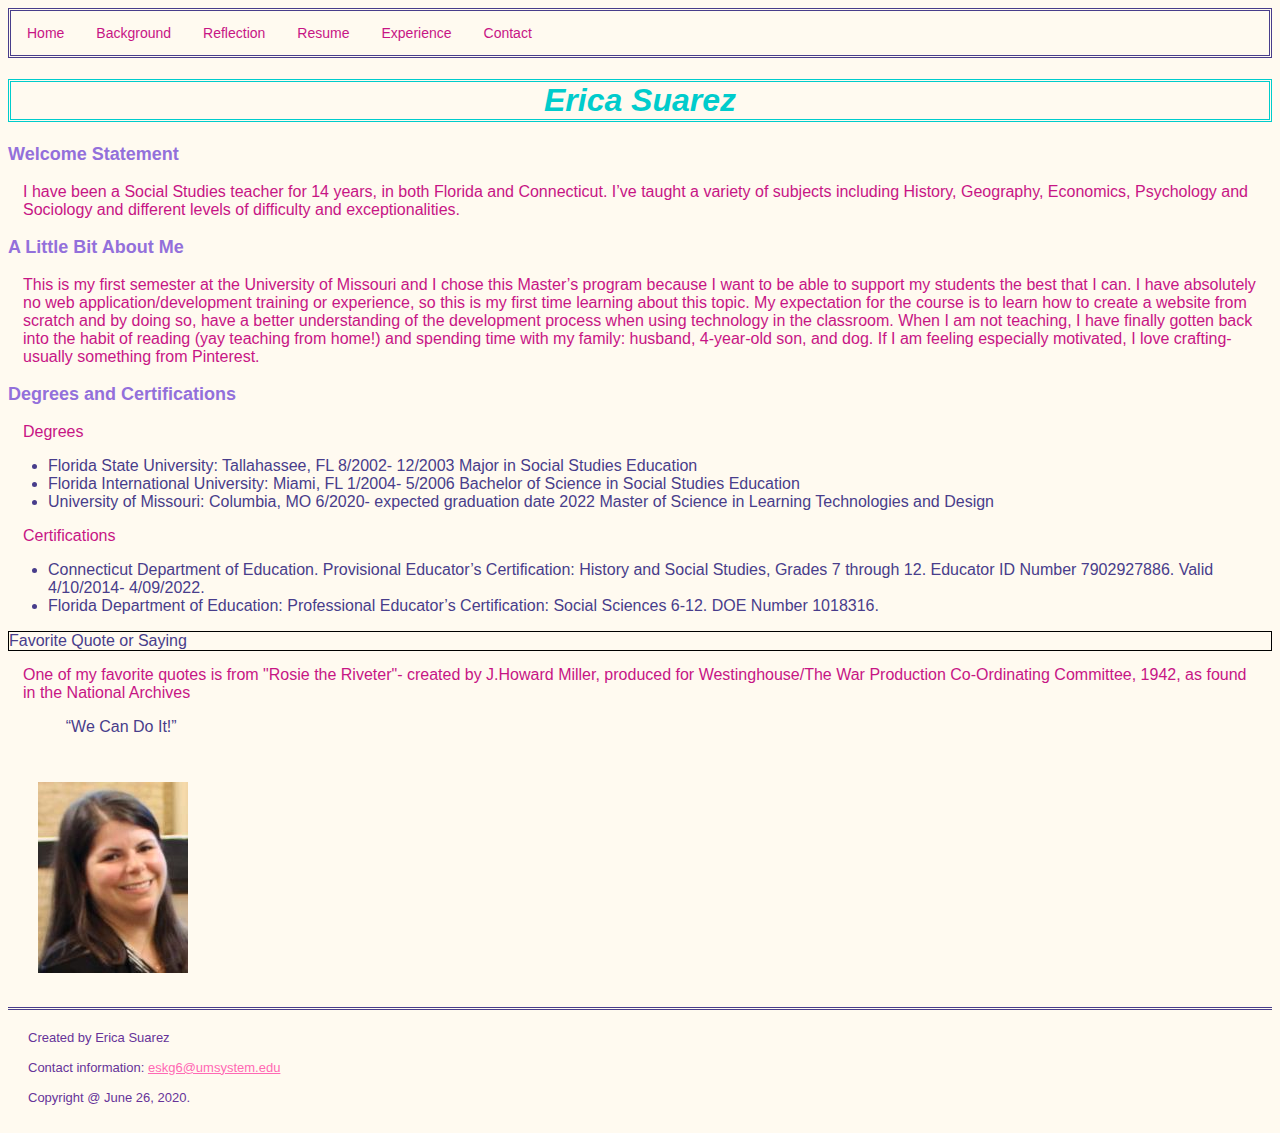
==== islt_7310/index.html @ 96e63a31 "Add files via upload" ====
<!DOCTYPE html>

<html lang="en-US">

<head>

    <link rel="stylesheet" href="style.css">
    
    <link rel="stylesheet" href="nav.css">
<!--

*****************************************************************************
Title: Erica Suarez
Use:  To allow users to access my webpage
Author:  Erica Suarez
School/Term:  University of Missouri, Summer Term 2020
Developed: June 29, 2020
Tested:  July 13, 2020; Passed on Chrome browser.
******************************************************************************

-->      

            <meta charset="utf-8">

            <title>Erica Suarez</title>

 <style>
* {
    color: darkslateblue;
  }

.topnav {
  overflow: hidden;
  background-color: floralwhite;
  border-style: double
}

.topnav a {
  float: left;
  color: mediumvioletred;
  text-align: center;
  padding: 14px 16px;
  text-decoration: none;
  font-size: 14px;
}

.topnav a:hover {
  background-color:  #00cccc;
  color: white;
}

.topnav a.active {
  background-color: floralwhite;
  color: mediumvioletred;
}  

    </style>
</head>
    
 
<body>
    <div class="topnav">
        <a class="active" href="index.html">Home</a>
        <a href="background.html">Background</a>
        <a href="reflection.html">Reflection</a>
        <a href="resume.html">Resume</a>
            <div class="dropdown">
                 <button class="dropbtn">Experience
                    <i class="fa fa-caret-down"></i>
                </button>
                    <div class="dropdown-content">
                    <a href="#">Goal 1</a>
                    <a href="#">Goal 2</a>
                    <a href="#">Goal 3</a>
                </div>
                </div>
        <a href= "#"> Contact </a>                                             
      </div>
    
<h1>Erica Suarez</h1>

<h3>Welcome Statement</h3>
<p>I have been a Social Studies teacher for 14 years, in both Florida and Connecticut. I’ve taught a variety of subjects including History, Geography, Economics, Psychology and Sociology and different levels of difficulty and exceptionalities. 
    
</p>
    
<h3>A Little Bit About Me</h3>    
<p>This is my first semester at the University of Missouri and I chose this Master’s program because I want to be able to support my students the best that I can. I have absolutely no web application/development training or experience, so this is my first time learning about this topic. My expectation for the course is to learn how to create a website from scratch and by doing so, have a better understanding of the development process when using technology in the classroom. When I am not teaching, I have finally gotten back into the habit of reading (yay teaching from home!) and spending time with my family: husband, 4-year-old son, and dog. If I am feeling especially motivated, I love crafting- usually something from Pinterest. 

</p>

<h3>Degrees and Certifications</h3>

<p>Degrees</p>

<ul>

<li>Florida State University: Tallahassee, FL  8/2002- 12/2003
Major in Social Studies Education
</li>

<li>Florida International University: Miami, FL 1/2004- 5/2006
Bachelor of Science in Social Studies Education
</li>

<li>University of Missouri: Columbia, MO 6/2020- expected graduation date 2022
Master of Science in Learning Technologies and Design
</li>

</ul>

<p>Certifications</p>

<ul>

<li>Connecticut Department of Education. Provisional Educator’s Certification: History and Social Studies, Grades 7 through 12. Educator ID Number 7902927886. Valid 4/10/2014- 4/09/2022.
</li>

<li>Florida Department of Education: Professional Educator’s Certification: Social Sciences 6-12. DOE Number 1018316.
</li>

</ul>
    
<div style="border: 1px solid black">Favorite Quote or Saying</div>    

<p>One of my favorite quotes is from "Rosie the Riveter"- created by J.Howard Miller, produced for Westinghouse/The War Production Co-Ordinating Committee, 1942,  as found in the National Archives</p>

<blockquote cite="https://americanhistory.si.edu/collections/search/object/nmah_538122">
&nbsp; &nbsp; &ldquo;We Can Do It!&rdquo;
</blockquote>

    
<img src="images/finalheadshot2.jpg" alt= "headshot">    
    
    
<footer>
  <p>Created by Erica Suarez</p>
  <p>Contact information: <a href="mailto:eskg6@umsystem.edu">eskg6@umsystem.edu</a></p>
  <p>Copyright @ June 26, 2020.</p>
</footer>
   
</body>

</html>
---- islt_7310/style.css ----
body {
    background-color: floralwhite
}
/*
*****************************************************************************
Title:  Style
Use:  To allow webpage to have style
Author:  Erica Suarez
School/Term:  University of Missouri, Summer Term 2020
Developed: June 29, 2020
Tested:  July 13, 2020; Passed on Chrome browser.
******************************************************************************
 */ 

h1 { color: #00cccc; font-size: xx-large; font-style: italic; border-style: double; text-align: center; background-color: floralwhite} 
h3 { color: mediumpurple; font-size: large; }
p { color: mediumvioletred; }

p {margin: 15px;}

.tab { margin-left: 50px; }

* { color:  darkslateblue; font-family: Arial;}

.right { text-align: right; } 
.left { text-align: left; }
.center { text-align: center; }
.justify { text-align: justify; } 

footer {
    border-top: double;
    padding:5px; 
} 

footer p { color: rebeccapurple; font-size: 13px; } 

footer a:link {
 color: hotpink;
}
footer a:visited {
 color: saddlebrown;
}
footer a:hover {
 color: limegreen;
 text-decoration: none;
 font-size: 10px
}
footer a:active {
 color: mediumslateblue;
 }
footer a:focus {
 color: darkorange;
}

img {
  float: none; padding :10px; margin: 20px;
}
---- islt_7310/nav.css ----
/*
*****************************************************************************
Title:  Nav
Use:  To allow people to navigate the website
Author:  Erica Suarez
School/Term:  University of Missouri, Summer Term 2020
Developed: July 10, 2020
Tested:  July 13, 2020; Passed on Chrome browser.
******************************************************************************
 */ 

/* Navbar container */
.topnav {
  overflow: hidden;
  background-color: #333;
  font-family: Arial;
}

/* Links inside the navbar */
.topnav a {
  float: left;
  font-size: 16px;
  color: white;
  text-align: center;
  padding: 14px 16px;
  text-decoration: none;
}

/* The dropdown container */
.dropdown {
  float: left;
  overflow: hidden;
}

/* Dropdown button */
.dropdown .dropbtn {
  font-size: 14px;
  border: none;
  outline: none;
  color: mediumvioletred;
  padding: 14px 16px;
  background-color: inherit;
  font-family: inherit; /* Important for vertical align on mobile phones */
  margin: 0; /* Important for vertical align on mobile phones */
}

/* Add a background color to navbar links on hover */
.topnav a:hover, .dropdown:hover .dropbtn {
  background-color: #00cccc;
}

/* Dropdown content (hidden by default) */
.dropdown-content {
  display: none;
  position: absolute;
  background-color: #f9f9f9;
  min-width: 160px;
  box-shadow: 0px 8px 16px 0px rgba(0,0,0,0.2);
  z-index: 1;
}

/* Links inside the dropdown */
.dropdown-content a {
  float: none;
  color: white;
  padding: 12px 16px;
  text-decoration: none;
  display: block;
  text-align: left;
}

/* Add a grey background color to dropdown links on hover */
.dropdown-content a:hover {
  background-color: #ddd;
}

/* Show the dropdown menu on hover */
.dropdown:hover .dropdown-content {
  display: block;
}
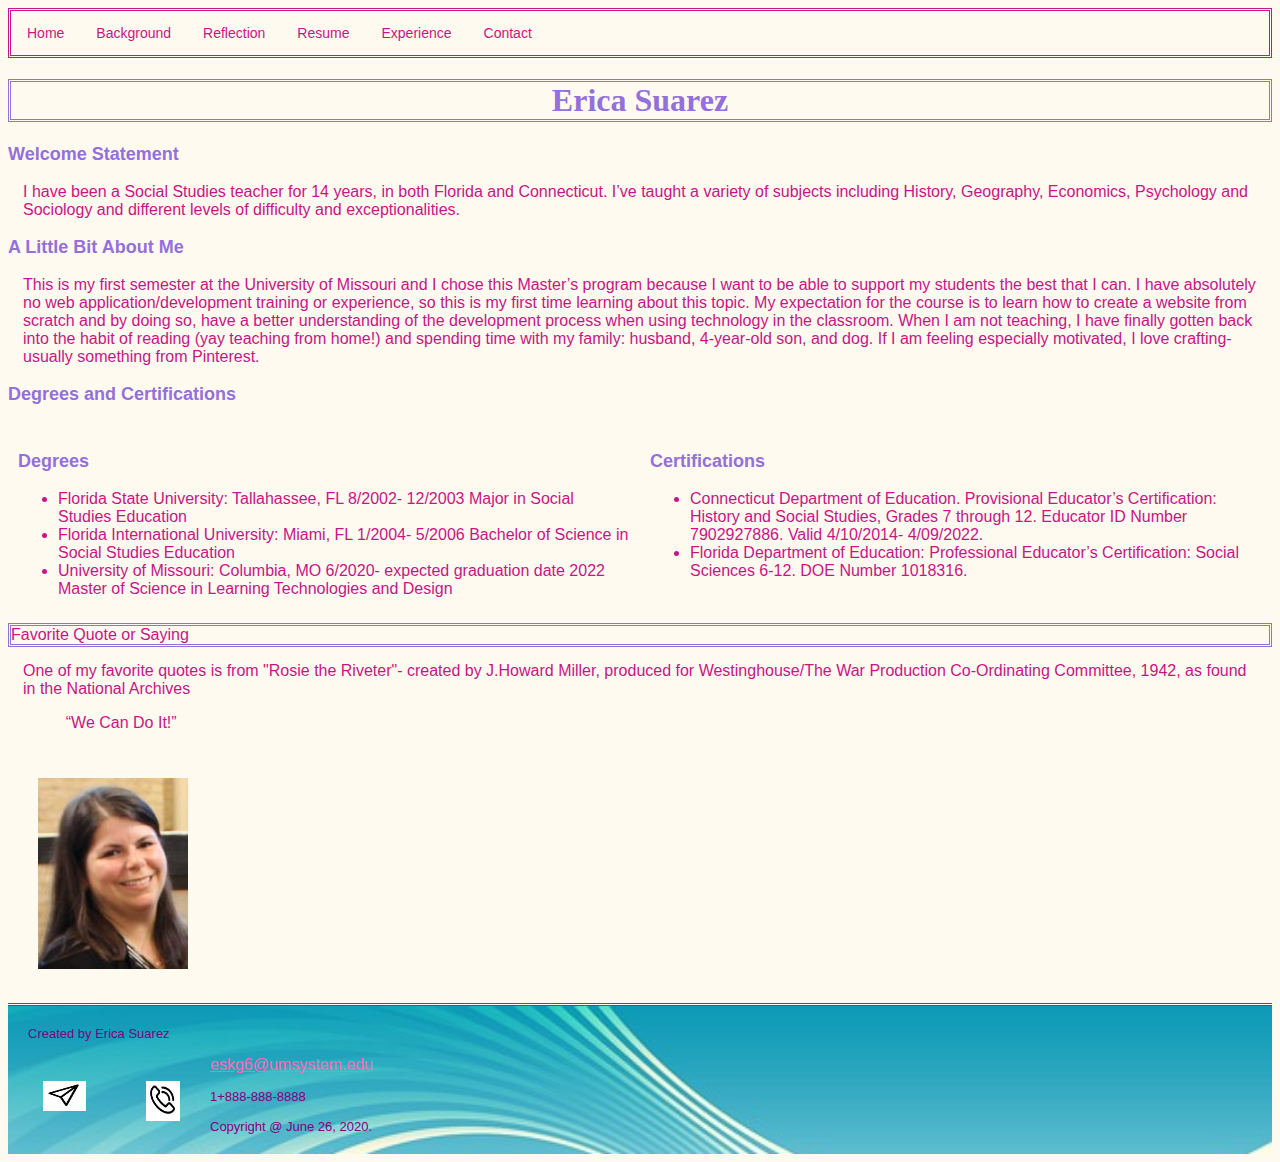
==== commit c18c8b50: "Add files via upload" ====
--- a/islt_7310/index.html
+++ b/islt_7310/index.html
@@ -15,19 +15,21 @@
 Author:  Erica Suarez
 School/Term:  University of Missouri, Summer Term 2020
 Developed: June 29, 2020
-Tested:  July 13, 2020; Passed on Chrome browser.
+Tested:  July 17, 2020; Passed on Chrome browser.
 ******************************************************************************
 
 -->      
 
-            <meta charset="utf-8">
+    <meta charset="utf-8">
+    <meta name="viewport" content="width=device-width, initial-scale=1">
 
             <title>Erica Suarez</title>
 
  <style>
 * {
-    color: darkslateblue;
+    color: mediumvioletred;
   }
+   
 
 .topnav {
   overflow: hidden;
@@ -52,9 +54,26 @@
 .topnav a.active {
   background-color: floralwhite;
   color: mediumvioletred;
-}  
+} 
+     * {
+  box-sizing: border-box;
+}
 
-    </style>
+/* Create two equal columns that floats next to each other */
+.column {
+  float: left;
+  width: 50%;
+  padding: 10px;
+  height: 200px; /* Should be removed. Only for demonstration */
+}
+
+/* Clear floats after the columns */
+.row:after {
+  content: "";
+  display: table;
+    clear: both;} 
+</style>
+    
 </head>
     
  
@@ -69,12 +88,12 @@
                     <i class="fa fa-caret-down"></i>
                 </button>
                     <div class="dropdown-content">
-                    <a href="#">Goal 1</a>
-                    <a href="#">Goal 2</a>
-                    <a href="#">Goal 3</a>
+                    <a href="experience.html/#section1">Goal 1</a>
+                    <a href="experience.html/#section2">Goal 2</a>
+                    <a href="experience.html/#section3">Goal 3</a>
                 </div>
                 </div>
-        <a href= "#"> Contact </a>                                             
+        <a href= "contact.html">Contact</a>                                             
       </div>
     
 <h1>Erica Suarez</h1>
@@ -91,37 +110,42 @@
 
 <h3>Degrees and Certifications</h3>
 
-<p>Degrees</p>
+    <div class="row">
+    <div class="column" style="background-color: floralwhite;">
+    <h3> Degrees</h3>
+        <ul>
 
-<ul>
+            <li>Florida State University: Tallahassee, FL  8/2002- 12/2003
+                Major in Social Studies Education
+            </li>
 
-<li>Florida State University: Tallahassee, FL  8/2002- 12/2003
-Major in Social Studies Education
-</li>
+            <li>Florida International University: Miami, FL 1/2004- 5/2006
+                Bachelor of Science in Social Studies Education
+            </li>
 
-<li>Florida International University: Miami, FL 1/2004- 5/2006
-Bachelor of Science in Social Studies Education
-</li>
+            <li>University of Missouri: Columbia, MO 6/2020- expected graduation date 2022
+                Master of Science in Learning Technologies and Design
+            </li>
 
-<li>University of Missouri: Columbia, MO 6/2020- expected graduation date 2022
-Master of Science in Learning Technologies and Design
-</li>
+        </ul>
+  </div>
+    
+  <div class="column" style="background-color:floralwhite;">
+    <h3>Certifications</h3>
+        <ul>
 
-</ul>
+            <li>Connecticut Department of Education. Provisional Educator’s Certification: History and Social Studies, Grades 7 through 12. Educator ID Number 7902927886. Valid 4/10/2014- 4/09/2022.
+            </li>
 
-<p>Certifications</p>
+            <li>Florida Department of Education: Professional Educator’s Certification: Social Sciences 6-12. DOE Number 1018316.
+            </li>
 
-<ul>
+      </ul>
+</div>    
+</div>
 
-<li>Connecticut Department of Education. Provisional Educator’s Certification: History and Social Studies, Grades 7 through 12. Educator ID Number 7902927886. Valid 4/10/2014- 4/09/2022.
-</li>
 
-<li>Florida Department of Education: Professional Educator’s Certification: Social Sciences 6-12. DOE Number 1018316.
-</li>
-
-</ul>
-    
-<div style="border: 1px solid black">Favorite Quote or Saying</div>    
+<div style="border: double mediumpurple">Favorite Quote or Saying</div>    
 
 <p>One of my favorite quotes is from "Rosie the Riveter"- created by J.Howard Miller, produced for Westinghouse/The War Production Co-Ordinating Committee, 1942,  as found in the National Archives</p>
 
@@ -133,10 +157,14 @@
 <img src="images/finalheadshot2.jpg" alt= "headshot">    
     
     
+            
 <footer>
   <p>Created by Erica Suarez</p>
-  <p>Contact information: <a href="mailto:eskg6@umsystem.edu">eskg6@umsystem.edu</a></p>
-  <p>Copyright @ June 26, 2020.</p>
+  <img src="images/email2.png" alt= "email">
+  <a href="mailto:eskg6@umsystem.edu">eskg6@umsystem.edu</a>
+  <img src="images/phone3.png" alt= "phone">
+  <p>1+888-888-8888</p>     
+ <p>Copyright @ June 26, 2020.</p>              
 </footer>
    
 </body>
--- a/islt_7310/style.css
+++ b/islt_7310/style.css
@@ -1,6 +1,14 @@
+@font-face {
+    font-family: "Sacramento";
+    font-style: normal;
+    font-weight: 400; 
+    src: url(http://themes.googleusercontent.com/static/fonts/sacramento/v1/WFDkXpubrEwopJnSlHV6CC3USBnSvpkopQaUR-2r7iU.ttf);
+}
+
 body {
-    background-color: floralwhite
+    background-color: #fffaf0;
 }
+
 /*
 *****************************************************************************
 Title:  Style
@@ -11,47 +19,109 @@
 Tested:  July 13, 2020; Passed on Chrome browser.
 ******************************************************************************
  */ 
-
-h1 { color: #00cccc; font-size: xx-large; font-style: italic; border-style: double; text-align: center; background-color: floralwhite} 
-h3 { color: mediumpurple; font-size: large; }
-p { color: mediumvioletred; }
+h1 { color:	#9370db; font-size: xx-large; font-family: "Sacramento"; font-style: normal; border-style: double; text-align: center; background-color: #fffaf0} 
+h3 { color: 	#9370db; font-size: large; }
+h4 { color: 	#800080; font-size: normal; }
+p { color: #c71585; }
 
 p {margin: 15px;}
 
 .tab { margin-left: 50px; }
 
-* { color:  darkslateblue; font-family: Arial;}
+* { color: #c71585; font-family: Arial, Helvetica, sans-serif;}
 
 .right { text-align: right; } 
 .left { text-align: left; }
 .center { text-align: center; }
 .justify { text-align: justify; } 
 
+
+/*Footer*/ 
+
 footer {
     border-top: double;
     padding:5px; 
 } 
 
-footer p { color: rebeccapurple; font-size: 13px; } 
+footer p { color: #800080; font-size: 13px; } 
 
 footer a:link {
- color: hotpink;
+ color: #ff69b4;
 }
 footer a:visited {
- color: saddlebrown;
+ color: #a0522d;
 }
 footer a:hover {
- color: limegreen;
+ color: #32cd32;
  text-decoration: none;
  font-size: 10px
 }
 footer a:active {
- color: mediumslateblue;
+ color: #7b68ee;
  }
 footer a:focus {
- color: darkorange;
+ color: #ff8c00;
+}
+footer {
+    background-image: url(images/footer5.jpg); max-width: 100%;
+    background-position: left top;
+    background-repeat: no-repeat; 
+    background-size: cover; 
+}
+footer img {
+    float: left;
+    font-size: 30px;
+    margin-top: 15px;
+    margin-bottom: 10px
 }
 
 img {
   float: none; padding :10px; margin: 20px;
-}+}
+
+@media only screen and (max-width: 640px) {
+	header {
+		position: relative;
+        height: 40px;
+        display: block;
+        background-color: cadetblue;
+        width: 100%;        
+}
+* {
+  box-sizing: border-box;
+}
+
+/* Create two equal columns that floats next to each other */
+.column {
+  float: left;
+  width: 50%;
+  padding: 10px;
+  height: 300px; /* Should be removed. Only for demonstration */
+}
+
+/* Clear floats after the columns */
+.row:after {
+  content: "";
+  display: table;
+    clear: both;
+    box-shadow: none;
+}
+    
+    
+/*Print Stylesheet*/
+@media print { 
+        *{ background: transparent !important;
+            color: #000 !important;
+            font-family: Georgia, serif !important;
+            box-shadow: none !important;
+            text-shadow: none !important;
+        }
+        .main-nav, 
+        .main-footer{
+            display: none;
+        }
+        @page {
+            margin: 1cm;
+        }        
+}
+    --- a/islt_7310/nav.css
+++ b/islt_7310/nav.css
@@ -79,3 +79,19 @@
   display: block;
 }
 
+@media only screen and (max-width: 640px) {
+	header {
+		position: relative;
+        height: 40px;
+        display: block;
+        background-color: cadetblue;
+        width: 100%;        
+
+	}
+#hamburger &#9776 {
+		display: inline-block;
+        padding-left: 20px;
+        width: 26px;
+        float: left;
+        font-size: 2em;
+	}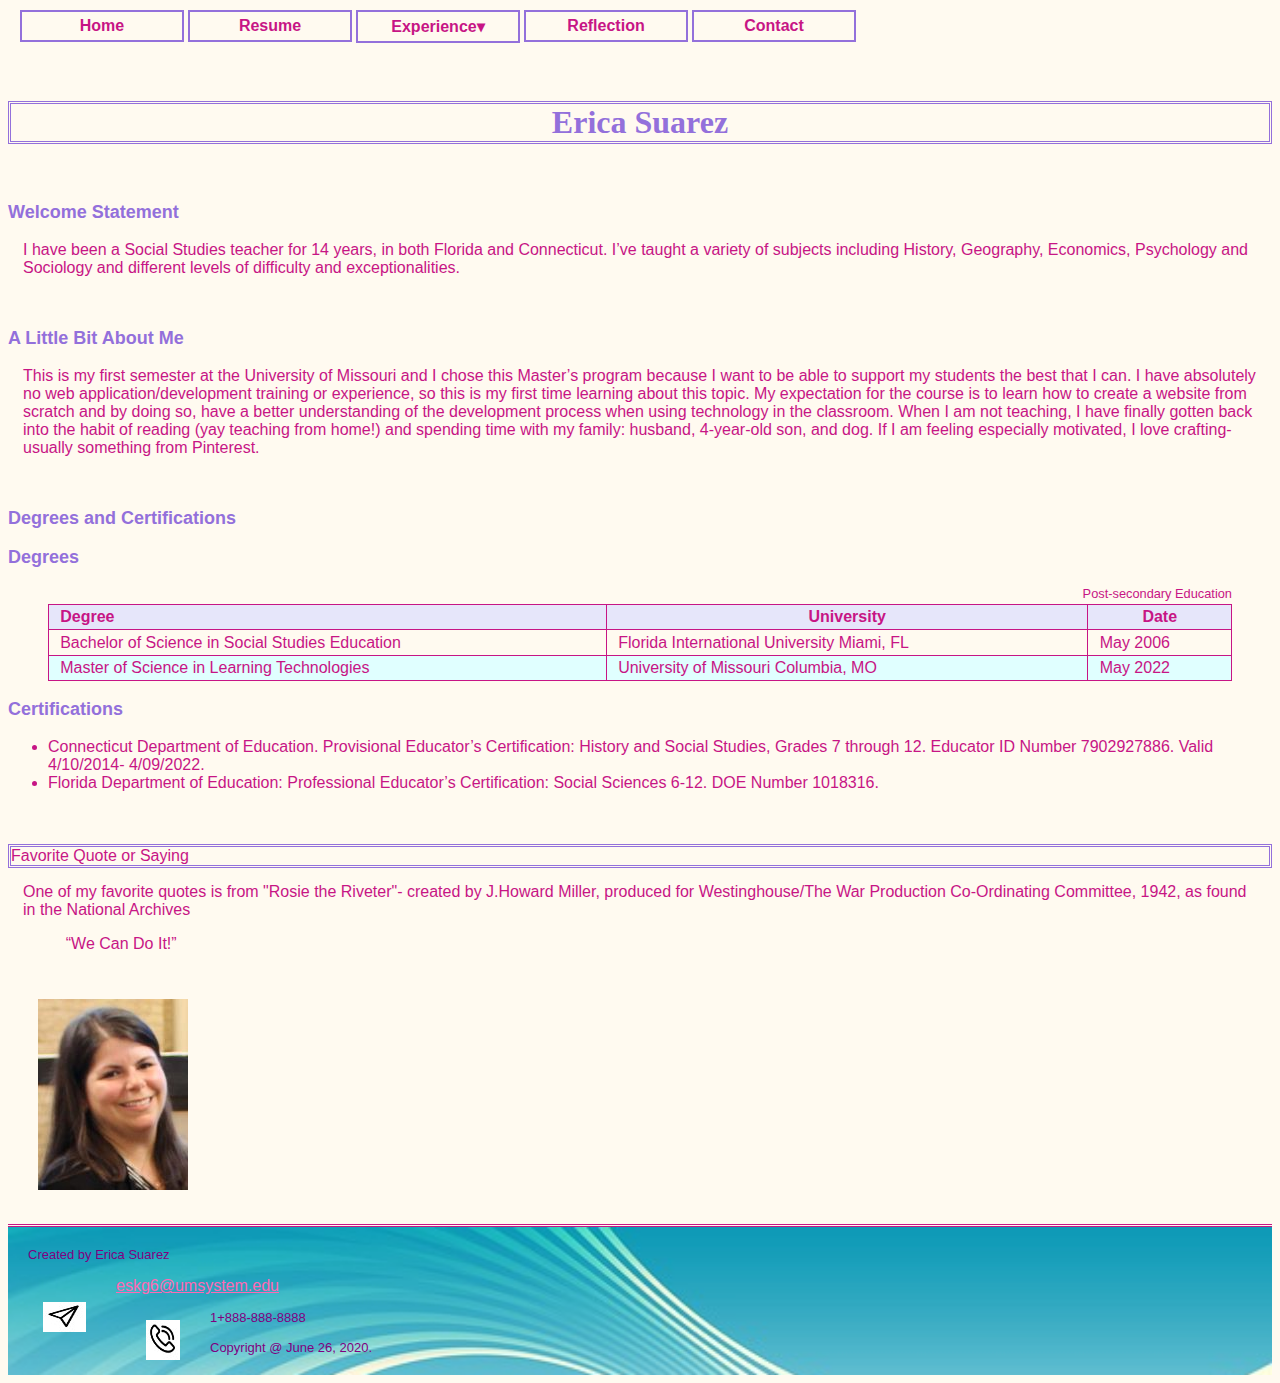
==== commit d4d0a324: "Add files via upload" ====
--- a/islt_7310/index.html
+++ b/islt_7310/index.html
@@ -15,7 +15,7 @@
 Author:  Erica Suarez
 School/Term:  University of Missouri, Summer Term 2020
 Developed: June 29, 2020
-Tested:  July 17, 2020; Passed on Chrome browser.
+Tested:   July 27, 2020; Passed on Chrome and Firefox browsers.
 ******************************************************************************
 
 -->      
@@ -28,37 +28,8 @@
  <style>
 * {
     color: mediumvioletred;
-  }
-   
-
-.topnav {
-  overflow: hidden;
-  background-color: floralwhite;
-  border-style: double
-}
-
-.topnav a {
-  float: left;
-  color: mediumvioletred;
-  text-align: center;
-  padding: 14px 16px;
-  text-decoration: none;
-  font-size: 14px;
-}
-
-.topnav a:hover {
-  background-color:  #00cccc;
-  color: white;
-}
-
-.topnav a.active {
-  background-color: floralwhite;
-  color: mediumvioletred;
-} 
-     * {
-  box-sizing: border-box;
-}
-
+  }    
+        
 /* Create two equal columns that floats next to each other */
 .column {
   float: left;
@@ -78,60 +49,74 @@
     
  
 <body>
-    <div class="topnav">
-        <a class="active" href="index.html">Home</a>
-        <a href="background.html">Background</a>
-        <a href="reflection.html">Reflection</a>
-        <a href="resume.html">Resume</a>
-            <div class="dropdown">
-                 <button class="dropbtn">Experience
-                    <i class="fa fa-caret-down"></i>
-                </button>
-                    <div class="dropdown-content">
-                    <a href="experience.html/#section1">Goal 1</a>
-                    <a href="experience.html/#section2">Goal 2</a>
-                    <a href="experience.html/#section3">Goal 3</a>
-                </div>
-                </div>
-        <a href= "contact.html">Contact</a>                                             
-      </div>
+<nav>
+        <a href="#" id="menu_icon"></a>
+        <ul>
+            <li><a class="active" href="index.html">Home</a></li>
+            <li><a href="resume.html">Resume</a></li>
+            
+            <li><a href="experience.html">Experience▾</a>
+                <ul id="drop">
+                    <li><a href="experience.html#section1">Florida</a></li>
+                    <li><a href="experience.html#section2">Collegeboard</a></li>
+                    <li><a href="experience.html#section3">Connecticut</a></li>
+                </ul>            </li>
+            <li><a href="reflection.html">Reflection</a></li>
+            <li><a href="contact.html">Contact</a></li>
+        </ul>
+    </nav>
+
+    
+<br>
+<br>
+<br>
+<br>
     
 <h1>Erica Suarez</h1>
+<br>
 
 <h3>Welcome Statement</h3>
-<p>I have been a Social Studies teacher for 14 years, in both Florida and Connecticut. I’ve taught a variety of subjects including History, Geography, Economics, Psychology and Sociology and different levels of difficulty and exceptionalities. 
-    
+<p>I have been a Social Studies teacher for 14 years, in both Florida and Connecticut. I’ve taught a variety of subjects including History, Geography, Economics, Psychology and Sociology and different levels of difficulty and exceptionalities.     
 </p>
+
+<br>
     
 <h3>A Little Bit About Me</h3>    
 <p>This is my first semester at the University of Missouri and I chose this Master’s program because I want to be able to support my students the best that I can. I have absolutely no web application/development training or experience, so this is my first time learning about this topic. My expectation for the course is to learn how to create a website from scratch and by doing so, have a better understanding of the development process when using technology in the classroom. When I am not teaching, I have finally gotten back into the habit of reading (yay teaching from home!) and spending time with my family: husband, 4-year-old son, and dog. If I am feeling especially motivated, I love crafting- usually something from Pinterest. 
-
 </p>
 
+<br>
+    
 <h3>Degrees and Certifications</h3>
 
-    <div class="row">
-    <div class="column" style="background-color: floralwhite;">
     <h3> Degrees</h3>
-        <ul>
+      <figure>
+        <figcaption>Post-secondary Education</figcaption>
+<table>
+    <thead>
+        <tr>
+    <th class="left"> Degree</th>
+    <th>University</th>
+    <th>Date</th>
+            </tr>
+    </thead>
+<tbody>
+    <tr>
+    <td class="left">Bachelor of Science in Social Studies Education</td>
+    <td>Florida International University Miami, FL</td>
+    <td>May 2006</td>
+    </tr>
+     <tr>
+    <td class="left">Master of Science in Learning Technologies</td>
+    <td>University of Missouri Columbia, MO</td>
+    <td>May 2022</td>
+    </tr>
+    </tbody>
+</table>
+</figure>    
+        
 
-            <li>Florida State University: Tallahassee, FL  8/2002- 12/2003
-                Major in Social Studies Education
-            </li>
-
-            <li>Florida International University: Miami, FL 1/2004- 5/2006
-                Bachelor of Science in Social Studies Education
-            </li>
-
-            <li>University of Missouri: Columbia, MO 6/2020- expected graduation date 2022
-                Master of Science in Learning Technologies and Design
-            </li>
-
-        </ul>
-  </div>
-    
-  <div class="column" style="background-color:floralwhite;">
-    <h3>Certifications</h3>
+ <h3>Certifications</h3>
         <ul>
 
             <li>Connecticut Department of Education. Provisional Educator’s Certification: History and Social Studies, Grades 7 through 12. Educator ID Number 7902927886. Valid 4/10/2014- 4/09/2022.
@@ -141,10 +126,10 @@
             </li>
 
       </ul>
-</div>    
-</div>
 
-
+<br>
+<br>
+    
 <div style="border: double mediumpurple">Favorite Quote or Saying</div>    
 
 <p>One of my favorite quotes is from "Rosie the Riveter"- created by J.Howard Miller, produced for Westinghouse/The War Production Co-Ordinating Committee, 1942,  as found in the National Archives</p>
@@ -160,9 +145,9 @@
             
 <footer>
   <p>Created by Erica Suarez</p>
-  <img src="images/email2.png" alt= "email">
+    <div class="zoom"><img src="images/email2.png" alt= "email"></div>
   <a href="mailto:eskg6@umsystem.edu">eskg6@umsystem.edu</a>
-  <img src="images/phone3.png" alt= "phone">
+    <div class="zoom"><img src="images/phone3.png" alt= "phone"></div>
   <p>1+888-888-8888</p>     
  <p>Copyright @ June 26, 2020.</p>              
 </footer>
--- a/islt_7310/style.css
+++ b/islt_7310/style.css
@@ -21,7 +21,7 @@
  */ 
 h1 { color:	#9370db; font-size: xx-large; font-family: "Sacramento"; font-style: normal; border-style: double; text-align: center; background-color: #fffaf0} 
 h3 { color: 	#9370db; font-size: large; }
-h4 { color: 	#800080; font-size: normal; }
+h4 { color: 	#800080; font-size: medium; }
 p { color: #c71585; }
 
 p {margin: 15px;}
@@ -63,7 +63,7 @@
  color: #ff8c00;
 }
 footer {
-    background-image: url(images/footer5.jpg); max-width: 100%;
+    background-image: url(images/footer5.jpg); max-width: 100%; max-height: none;
     background-position: left top;
     background-repeat: no-repeat; 
     background-size: cover; 
@@ -74,12 +74,13 @@
     margin-top: 15px;
     margin-bottom: 10px
 }
+.zoom:hover {transform: scale(1.2);}
 
 img {
   float: none; padding :10px; margin: 20px;
 }
 
-@media only screen and (max-width: 640px) {
+@media only screen and (max-width: 640px) { 
 	header {
 		position: relative;
         height: 40px;
@@ -87,25 +88,51 @@
         background-color: cadetblue;
         width: 100%;        
 }
-* {
-  box-sizing: border-box;
+}
+    
+/*Table*/
+table {
+    border: 1px solid #c71585; 
+    border-collapse: collapse;
+}
+th, td {
+    border: 1px solid #c71585; 
+    padding: 0.2em 0.7em;
+}
+table {
+    width: 100%;
+}
+thead {
+    background-color: lavender;
+}
+tr:nth-child(even) {
+  background-color: lightcyan;
+} 
+figcaption {
+    display:block; 
+    text-align: right; 
+    font-size: 80%; 
+    padding-bottom: 0.25em;
+}
+label {
+    float: left; 
+    width: 5em; 
+    text-align: right; 
+    font-family: Arial, Helvetica, sans-serif;  
+}
+input {
+    margin-left: 1em; 
+    margin-bottom: 0.5em; 
+    font-family: Arial, Helvetica, sans-serif;
+}
+textarea {
+    height: 5em; 
+    width: 25em; 
+    font-family: Arial, Helvetica, sans-serif; 
+    margin: 0.75em;
 }
 
-/* Create two equal columns that floats next to each other */
-.column {
-  float: left;
-  width: 50%;
-  padding: 10px;
-  height: 300px; /* Should be removed. Only for demonstration */
-}
 
-/* Clear floats after the columns */
-.row:after {
-  content: "";
-  display: table;
-    clear: both;
-    box-shadow: none;
-}
     
     
 /*Print Stylesheet*/
@@ -123,5 +150,4 @@
         @page {
             margin: 1cm;
         }        
-}
-    +    }--- a/islt_7310/nav.css
+++ b/islt_7310/nav.css
@@ -7,91 +7,90 @@
 Developed: July 10, 2020
 Tested:  July 13, 2020; Passed on Chrome browser.
 ******************************************************************************
- */ 
-
-/* Navbar container */
-.topnav {
-  overflow: hidden;
-  background-color: #333;
-  font-family: Arial;
+ */
+        
+#hamburger {
+    display:none;
 }
 
-/* Links inside the navbar */
-.topnav a {
-  float: left;
-  font-size: 16px;
-  color: white;
-  text-align: center;
-  padding: 14px 16px;
-  text-decoration: none;
+.active a:link {
+    background-color: lightgray;
 }
 
-/* The dropdown container */
-.dropdown {
-  float: left;
-  overflow: hidden;
+nav ul {
+    list-style-type: none;
+    margin-top: 0;
+    margin-left: 10px;
+    margin-right: 15px;
+    padding: 0; 
+    float: left;
 }
 
-/* Dropdown button */
-.dropdown .dropbtn {
-  font-size: 14px;
-  border: none;
-  outline: none;
-  color: mediumvioletred;
-  padding: 14px 16px;
-  background-color: inherit;
-  font-family: inherit; /* Important for vertical align on mobile phones */
-  margin: 0; /* Important for vertical align on mobile phones */
+nav>ul li {
+    position: relative;
+    text-align: center;
+    font-weight: bold;
+    color: #078BE4;
+    font-size: 12pt;
+    float: left;
 }
 
-/* Add a background color to navbar links on hover */
-.topnav a:hover, .dropdown:hover .dropbtn {
-  background-color: #00cccc;
+nav ul li{
+    margin-bottom: 2px;
 }
 
-/* Dropdown content (hidden by default) */
-.dropdown-content {
-  display: none;
-  position: absolute;
-  background-color: #f9f9f9;
-  min-width: 160px;
-  box-shadow: 0px 8px 16px 0px rgba(0,0,0,0.2);
-  z-index: 1;
+nav a {
+    text-decoration: none;
+    display: inline-block;
+    border: 2px double #9370db;
+    padding: 5px 5px 5px 5px;
+    width: 150px;
+    margin: 2px;
 }
 
-/* Links inside the dropdown */
-.dropdown-content a {
-  float: none;
-  color: white;
-  padding: 12px 16px;
-  text-decoration: none;
-  display: block;
-  text-align: left;
+nav a:link {
+    background-color: #fffaf0;
+}
+nav a:hover, 
+nav a:focus {
+    background-color: #00cccc;
+}
+nav a:active{
+    background-color: #fffaf0;
 }
 
-/* Add a grey background color to dropdown links on hover */
-.dropdown-content a:hover {
-  background-color: #ddd;
+nav ul>li ul{
+    position: absolute;
+    top: 100%;
+    display: none;
+}
+nav ul ul li {
+    float: none;
 }
 
-/* Show the dropdown menu on hover */
-.dropdown:hover .dropdown-content {
-  display: block;
-}
+nav>ul>li:hover>ul{
+    display: block;
+}  
+
+/*icon for hidden menu*/
+#menu_icon {
+        background: url(images/icons8-menu-48.png);
+        display: none;
+        width: 48px;    
+        height: 48px;}
+
 
 @media only screen and (max-width: 640px) {
-	header {
+	hamburger {display: inline-block;              
+        float: left; } 
+    
+    header {
 		position: relative;
         height: 40px;
         display: block;
         background-color: cadetblue;
-        width: 100%;        
-
-	}
-#hamburger &#9776 {
-		display: inline-block;
-        padding-left: 20px;
-        width: 26px;
-        float: left;
-        font-size: 2em;
-	}+        width: 100%;
+    }
+}
+        
+        
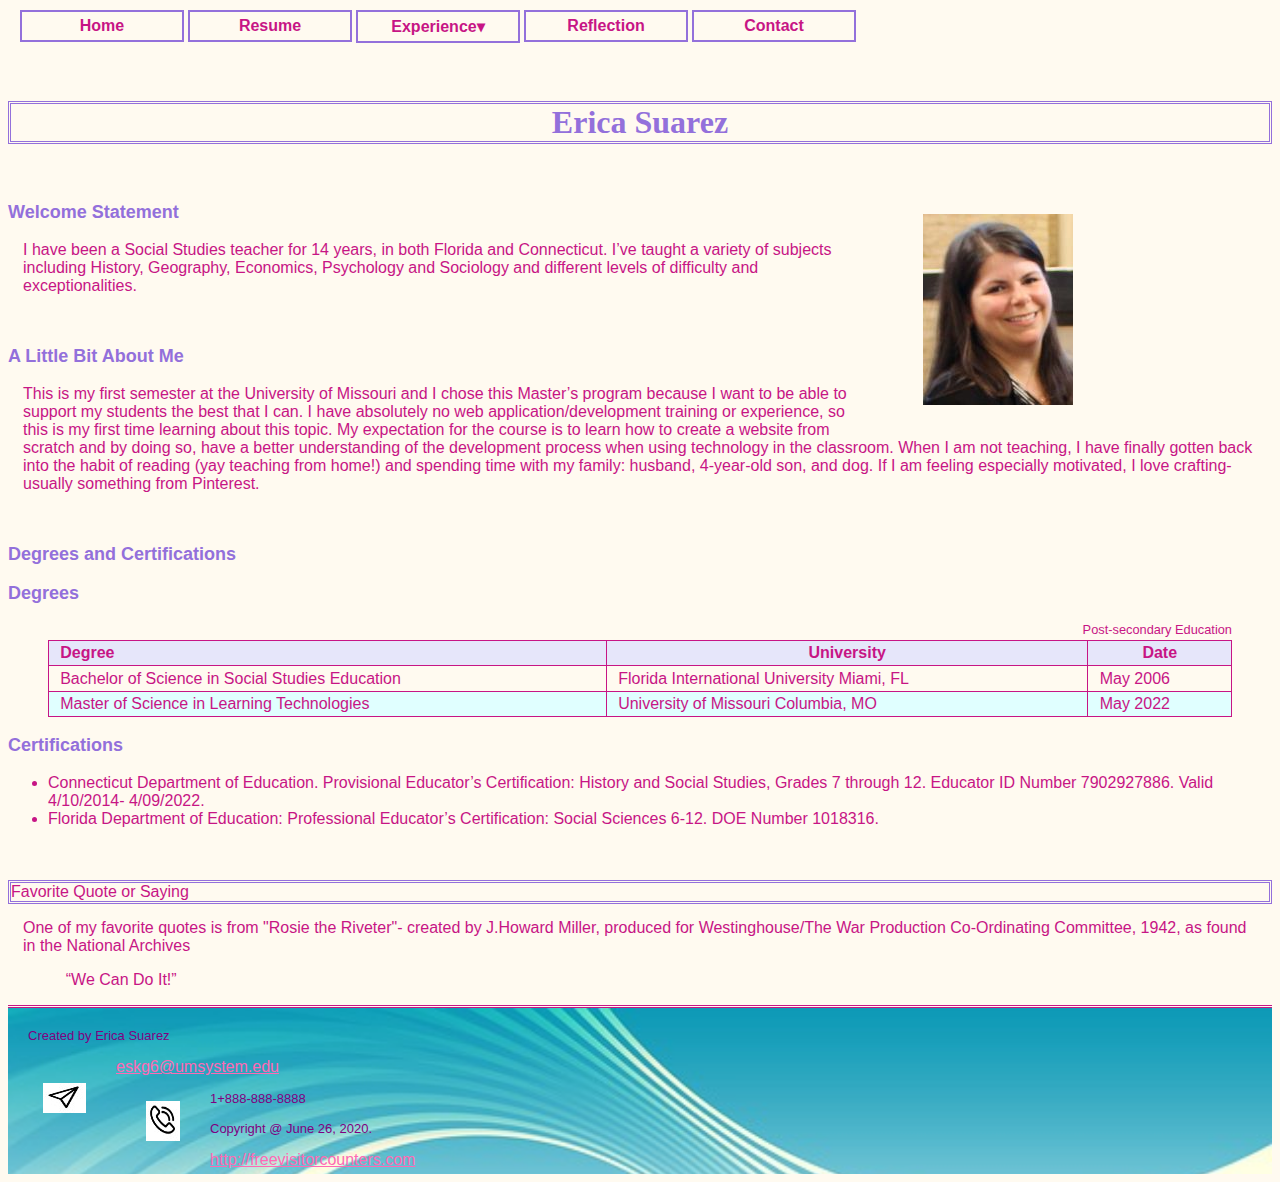
==== commit 51077ee8: "Add files via upload" ====
--- a/islt_7310/index.html
+++ b/islt_7310/index.html
@@ -15,7 +15,7 @@
 Author:  Erica Suarez
 School/Term:  University of Missouri, Summer Term 2020
 Developed: June 29, 2020
-Tested:   July 27, 2020; Passed on Chrome and Firefox browsers.
+Tested:   July 31, 2020; Passed on Chrome and Firefox browsers.
 ******************************************************************************
 
 -->      
@@ -29,7 +29,14 @@
 * {
     color: mediumvioletred;
   }    
-        
+       
+aside {
+  width: 30%;
+  padding-left: 15px;
+  margin-left: 15px;
+  float: right;
+}
+     
 /* Create two equal columns that floats next to each other */
 .column {
   float: left;
@@ -57,9 +64,9 @@
             
             <li><a href="experience.html">Experience▾</a>
                 <ul id="drop">
-                    <li><a href="experience.html#section1">Florida</a></li>
+                    <li><a href="experience.html#section1">Connecticut</a></li>
                     <li><a href="experience.html#section2">Collegeboard</a></li>
-                    <li><a href="experience.html#section3">Connecticut</a></li>
+                    <li><a href="experience.html#section3">Florida</a></li>
                 </ul>            </li>
             <li><a href="reflection.html">Reflection</a></li>
             <li><a href="contact.html">Contact</a></li>
@@ -74,7 +81,10 @@
     
 <h1>Erica Suarez</h1>
 <br>
+    
+<aside><img src="images/finalheadshot2.jpg" alt= "headshot" ></aside>
 
+<main>
 <h3>Welcome Statement</h3>
 <p>I have been a Social Studies teacher for 14 years, in both Florida and Connecticut. I’ve taught a variety of subjects including History, Geography, Economics, Psychology and Sociology and different levels of difficulty and exceptionalities.     
 </p>
@@ -137,9 +147,8 @@
 <blockquote cite="https://americanhistory.si.edu/collections/search/object/nmah_538122">
 &nbsp; &nbsp; &ldquo;We Can Do It!&rdquo;
 </blockquote>
-
+</main>
     
-<img src="images/finalheadshot2.jpg" alt= "headshot">    
     
     
             
@@ -149,7 +158,9 @@
   <a href="mailto:eskg6@umsystem.edu">eskg6@umsystem.edu</a>
     <div class="zoom"><img src="images/phone3.png" alt= "phone"></div>
   <p>1+888-888-8888</p>     
- <p>Copyright @ June 26, 2020.</p>              
+ <p>Copyright @ June 26, 2020.</p> 
+     <a href='http://www.freevisitorcounters.com'>http://freevisitorcounters.com</a> <script type='text/javascript' src='https://www.freevisitorcounters.com/auth.php?id=ddfe216835e2cc25a6c5365c2673582850c0f822'></script>
+<script type="text/javascript" src="https://www.freevisitorcounters.com/en/home/counter/729033/t/5"></script>  
 </footer>
    
 </body>
